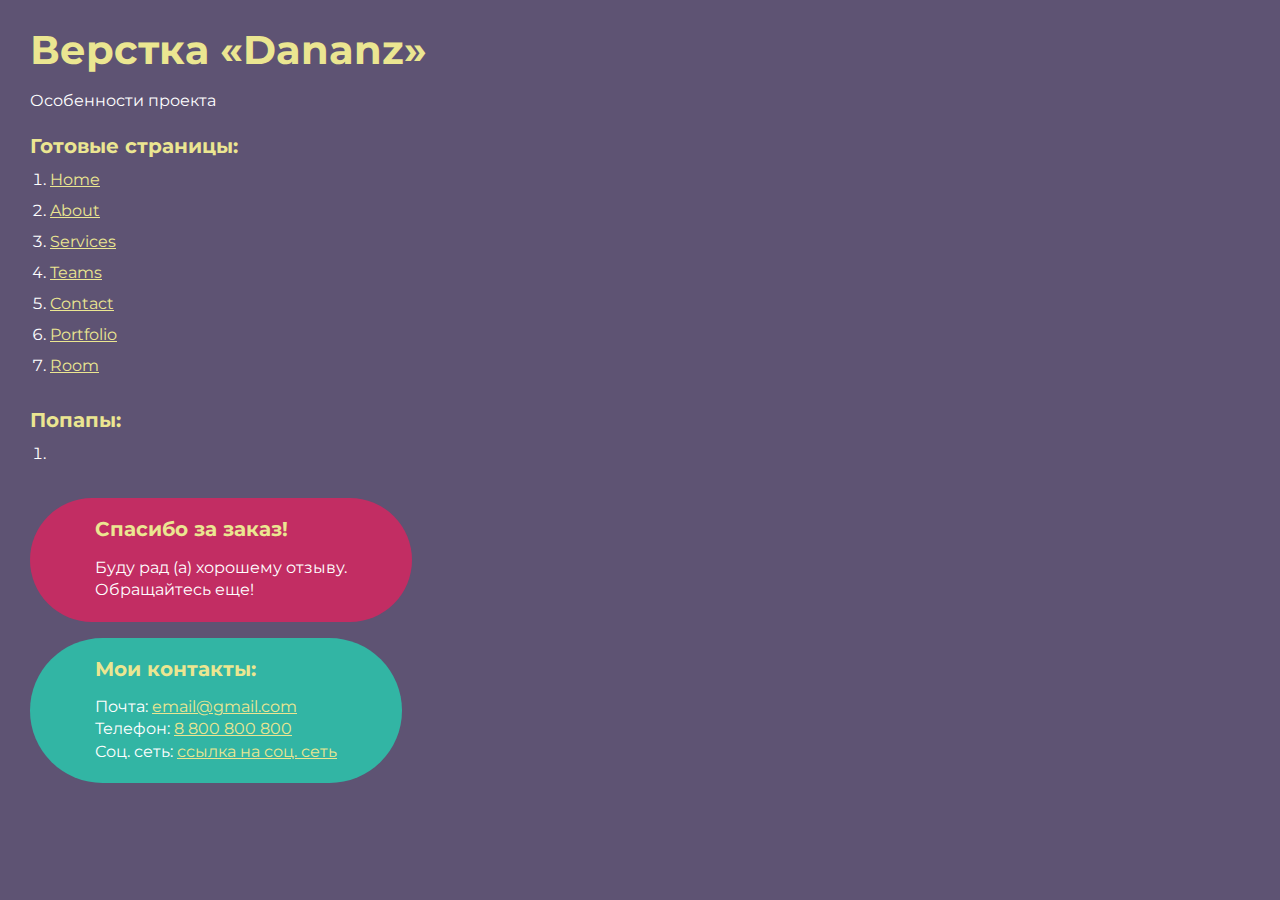
==== index.html @ c143916c "Dananz" ====
<!DOCTYPE html>
<html>

<head>
	<meta charset="UTF-8">
	<meta name="viewport" content="width=device-width, initial-scale=1.0">
	<title>Верстка «Dananz»</title>
</head>

<body>
	<div class="rootpage">
		<h1>Верстка «Dananz»</h1>
		<div class="rootpage__info">
			Особенности проекта
		</div>
		<h2>Готовые страницы:</h2>
		<ol class="rootpage__list">
			<li><a target="_blank" href="home.html">Home</a></li>
			<li><a target="_blank" href="about.html">About</a></li>
			<li><a target="_blank" href="service.html">Services</a></li>
			<li><a target="_blank" href="teams.html">Teams</a></li>
			<li><a target="_blank" href="contact.html">Contact</a></li>
			<li><a target="_blank" href="portfolio.html">Portfolio</a></li>
			<li><a target="_blank" href="room.html">Room</a></li>
		</ol>
		<h2>Попапы:</h2>
		<ol class="rootpage__list">
			<li><a target="_blank" href="home.html#"></a></li>
		</ol>
		<div class="rootpage__tnx">
			<h2>Спасибо за заказ!</h2>
			<p>Буду рад (а) хорошему отзыву.</p>
			<p>Обращайтесь еще!</p>
		</div>
		<div class="rootpage__contacts">
			<h2>Мои контакты:</h2>
			<p>Почта: <a href="mailto:email@gmail.com">email@gmail.com</a></p>
			<p>Телефон: <a href="tel:8800800800">8 800 800 800</a></p>
			<p>Соц. сеть: <a href="">ссылка на соц. сеть</a></p>
		</div>
	</div>
</body>
<style>
	@charset "UTF-8";
	@import url("https://fonts.googleapis.com/css?family=Montserrat:regular,700&display=swap");

	*,
	*::before,
	*::after {
		padding: 0px;
		margin: 0px;
		border: 0px;
		box-sizing: border-box;
	}

	html,
	body {
		height: 100%;
		margin: 0;
		padding: 0;
		min-width: 320px;
		width: 100%;
		color: #fff;
		background-color: #5e5373;
	}

	body {
		font-family: Montserrat;
		font-size: 100%;
		line-height: 1;
		font-size: 1rem;
	}

	a {
		text-decoration: underline;
		color: #ebe691
	}

	a:visited {
		text-decoration: underline;
		color: #aaa768;
	}

	a:hover {
		text-decoration: none;
	}

	ul li {
		list-style: none;
	}

	img {
		vertical-align: top;
	}

	.wrapper {
		width: 100%;
		min-height: 100%;
		overflow: hidden;
	}

	.rootpage {
		padding: 30px;
		display: flex;
		flex-direction: column;
		align-items: flex-start;
	}

	@media (max-width: 767px) {
		.rootpage {
			padding: 30px 15px;
		}
	}

	h1 {
		color: #ebe691;
		font-size: 2.5rem;
		margin: 0px 0px 1.25rem 0px;
	}

	@media (max-width: 767px) {
		h1 {
			font-size: 1.85rem;
			margin: 0px 0px 1.25rem 0px;
		}
	}

	h2 {
		color: #ebe691;
		font-size: 1.25rem;
		margin: 0px 0px 1rem 0px;
	}

	@media (max-width: 767px) {
		h2 {
			font-size: 1.125rem;
			margin: 0px 0px 1rem 0px;
		}
	}

	.rootpage__info {
		line-height: 140%;
		margin: 0px 0px 1.5rem 0px;
	}

	.rootpage__list {
		margin: 0px 0px 2.25rem 1.25rem;
	}

	.rootpage__list li:not(:last-child) {
		margin: 0px 0px 15px 0px;
	}

	.rootpage__contacts,
	.rootpage__tnx {
		border-radius: 200px;
		padding: 20px 65px;
		line-height: 140%;
	}

	@media (max-width: 767px) {

		.rootpage__contacts,
		.rootpage__tnx {
			border-radius: 40px;
			padding: 20px;
		}
	}

	.rootpage__contacts {
		background: #32b5a4;

	}

	.rootpage__contacts a {
		color: #ebe691;
	}

	.rootpage__tnx {
		background: #c22d63;
		margin: 0px 0px 1rem 0px;
	}
</style>

</html>
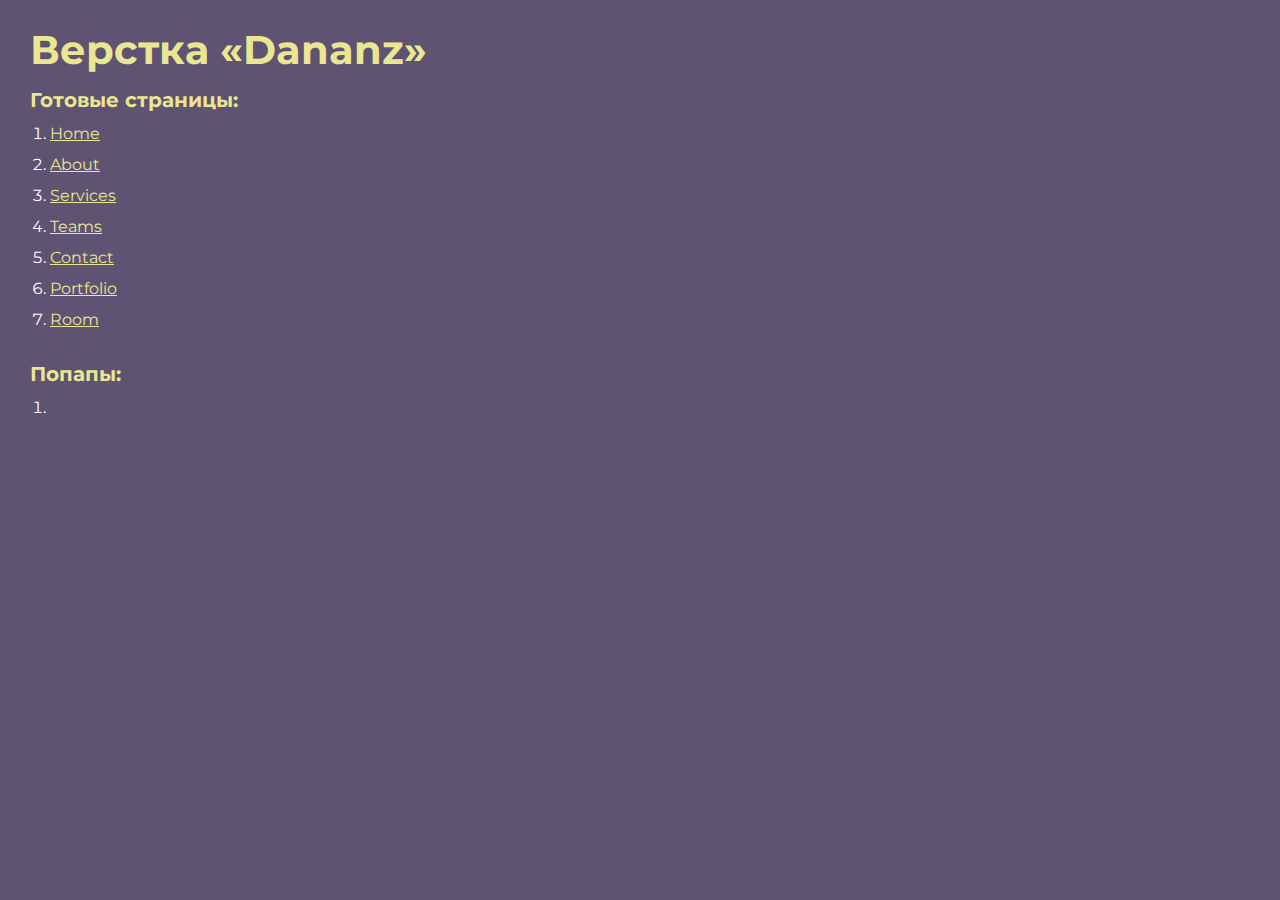
==== commit 8a60da48: "Dananzin" ====
--- a/index.html
+++ b/index.html
@@ -10,9 +10,6 @@
 <body>
 	<div class="rootpage">
 		<h1>Верстка «Dananz»</h1>
-		<div class="rootpage__info">
-			Особенности проекта
-		</div>
 		<h2>Готовые страницы:</h2>
 		<ol class="rootpage__list">
 			<li><a target="_blank" href="home.html">Home</a></li>
@@ -27,17 +24,6 @@
 		<ol class="rootpage__list">
 			<li><a target="_blank" href="home.html#"></a></li>
 		</ol>
-		<div class="rootpage__tnx">
-			<h2>Спасибо за заказ!</h2>
-			<p>Буду рад (а) хорошему отзыву.</p>
-			<p>Обращайтесь еще!</p>
-		</div>
-		<div class="rootpage__contacts">
-			<h2>Мои контакты:</h2>
-			<p>Почта: <a href="mailto:email@gmail.com">email@gmail.com</a></p>
-			<p>Телефон: <a href="tel:8800800800">8 800 800 800</a></p>
-			<p>Соц. сеть: <a href="">ссылка на соц. сеть</a></p>
-		</div>
 	</div>
 </body>
 <style>
@@ -138,11 +124,6 @@
 		}
 	}
 
-	.rootpage__info {
-		line-height: 140%;
-		margin: 0px 0px 1.5rem 0px;
-	}
-
 	.rootpage__list {
 		margin: 0px 0px 2.25rem 1.25rem;
 	}
@@ -150,36 +131,6 @@
 	.rootpage__list li:not(:last-child) {
 		margin: 0px 0px 15px 0px;
 	}
-
-	.rootpage__contacts,
-	.rootpage__tnx {
-		border-radius: 200px;
-		padding: 20px 65px;
-		line-height: 140%;
-	}
-
-	@media (max-width: 767px) {
-
-		.rootpage__contacts,
-		.rootpage__tnx {
-			border-radius: 40px;
-			padding: 20px;
-		}
-	}
-
-	.rootpage__contacts {
-		background: #32b5a4;
-
-	}
-
-	.rootpage__contacts a {
-		color: #ebe691;
-	}
-
-	.rootpage__tnx {
-		background: #c22d63;
-		margin: 0px 0px 1rem 0px;
-	}
 </style>
 
 </html>